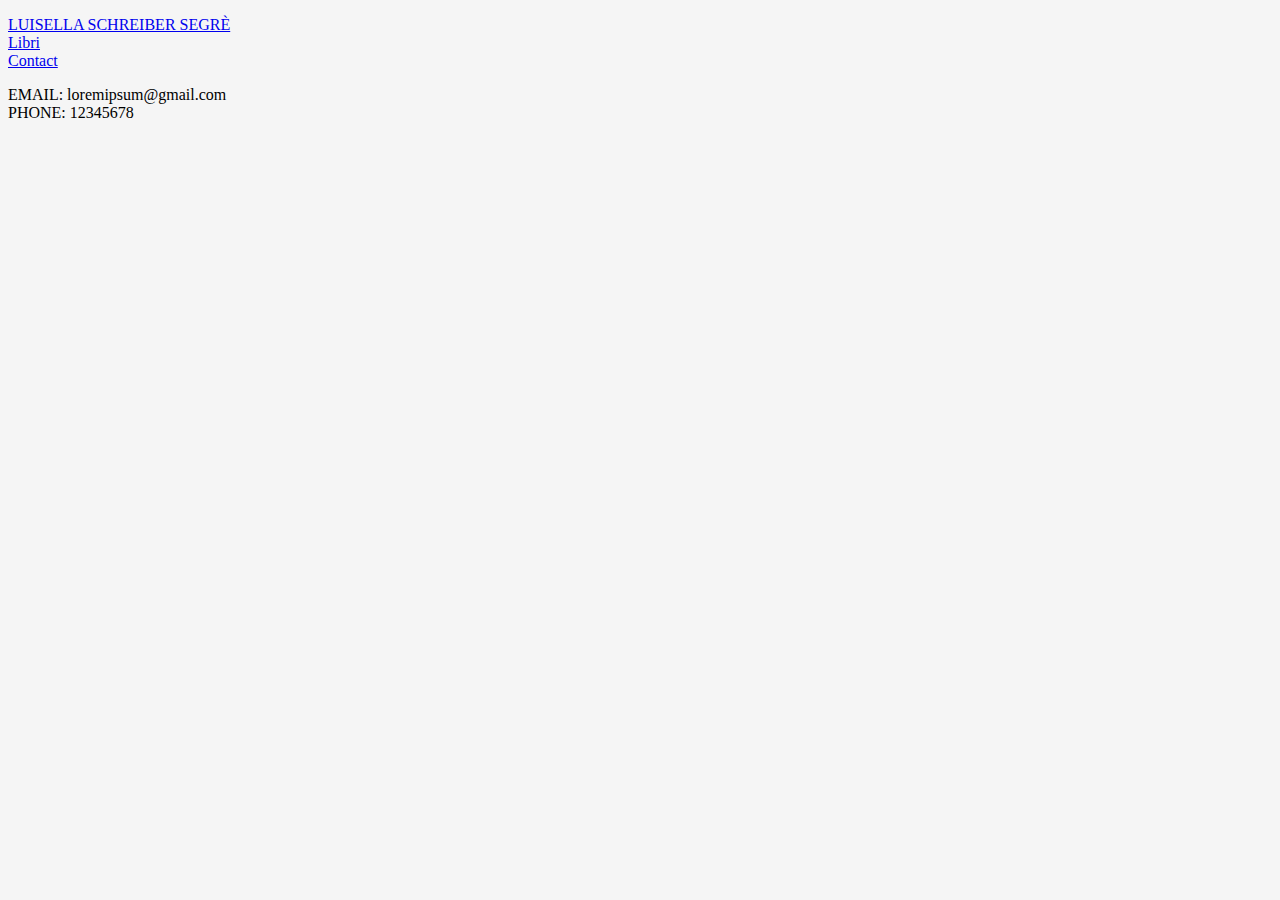
==== contact.html @ 770ada97 "turnin" ====
<!DOCTYPE html>
<html>
<head>
	<meta charset="utf-8">
	<meta name="viewport" content="width=device-width, initial-scale=1">
	<title> LUISELLA SCHREIBER SEGRÈ </title>
	<link rel="stylesheet" type="text/css" href="style.css">
</head>
<body>

	<ul>
		<li><a href="index.html">LUISELLA SCHREIBER SEGRÈ</a> </li>
		<li><a href="libri.html"> Libri</a> </li>
		<li><a href="contact.html">Contact</a></li>
	</ul>

<!--<div class="myDiv">
	<h1>LUISELLA SCHREIBER SEGRÈ</h1>
	<p> Questa Mia Pazza Fede Nella Vita </p>
</div>
-->
<div class="emailandphone">
	<ul>
		<li>EMAIL: loremipsum@gmail.com </li>
		<li> PHONE: 12345678</li>
	</ul>

</div>

</body>
</html>
---- style.css ----
*{
	box-sizing: border-box;
}


/*.myDiv {
	border: 5px outset black;
	background-color: white;
	text-align: center;
}

*/

body {
	background-color: whitesmoke;
}

.class-for-index{
	color:black;

}
.grid-container{
	grid-template-columns: auto auto auto;
	padding: 50px;
}


/*
section::after{
	content: "";
	display: table;
 	padding: 30px;
 	margin: 40px;
}
*/
ul{
	list-style-type: circle;
	padding:0;

}

h1{
	font-size: 50px;
	color: black;
	text-align: center;
	padding: 100px;
}


.grid-item{
	background-color: white;
	padding: 10px;
	text-align: center;
	color: black;
	font-size: 30px;
	position: sticky;
	margin: 100px;
	width: 300px;
	height: 100px;
	font-style: italic ;
}

/*.about{ 
	background-color: white;
	padding: 30px;
	margin: 100px;
	width: 400px;
	height: 300px;
	text-align: center;
	float: left;

}
*/

/* idk if this image is being styled or not*/


section.fotoprof div {
	width: 636px;
	height: 636px;

}

section.emailandphone div{
	list-style-type: disc;
	font-size: 30px;
	color: black;
	text-align: left;
}

section.aboutheader div{
	font-size: 60px;
	color: black;
	text-align: center;
	padding: 30px;

}

section.abouttext1header div{
	font-size: 40px;
	color: black;
	text-align: center;
	font-style: italic;

}
section.abouttext1 div{
	font-size: 30px;
	color: black;
	text-align: center;
	padding: 30px;
}

section.abouttext2header div{
	font-size: 40px;
	color: black;
	text-align: center;
	font-style: italic;
	padding: 30px;

}
section.abouttext2 div{
	font-size: 30px;
	color: black;
	text-align: center;
}
/*
h1{
	font-size: 75px;
}

p{
	font-size: 50px;
}
*/
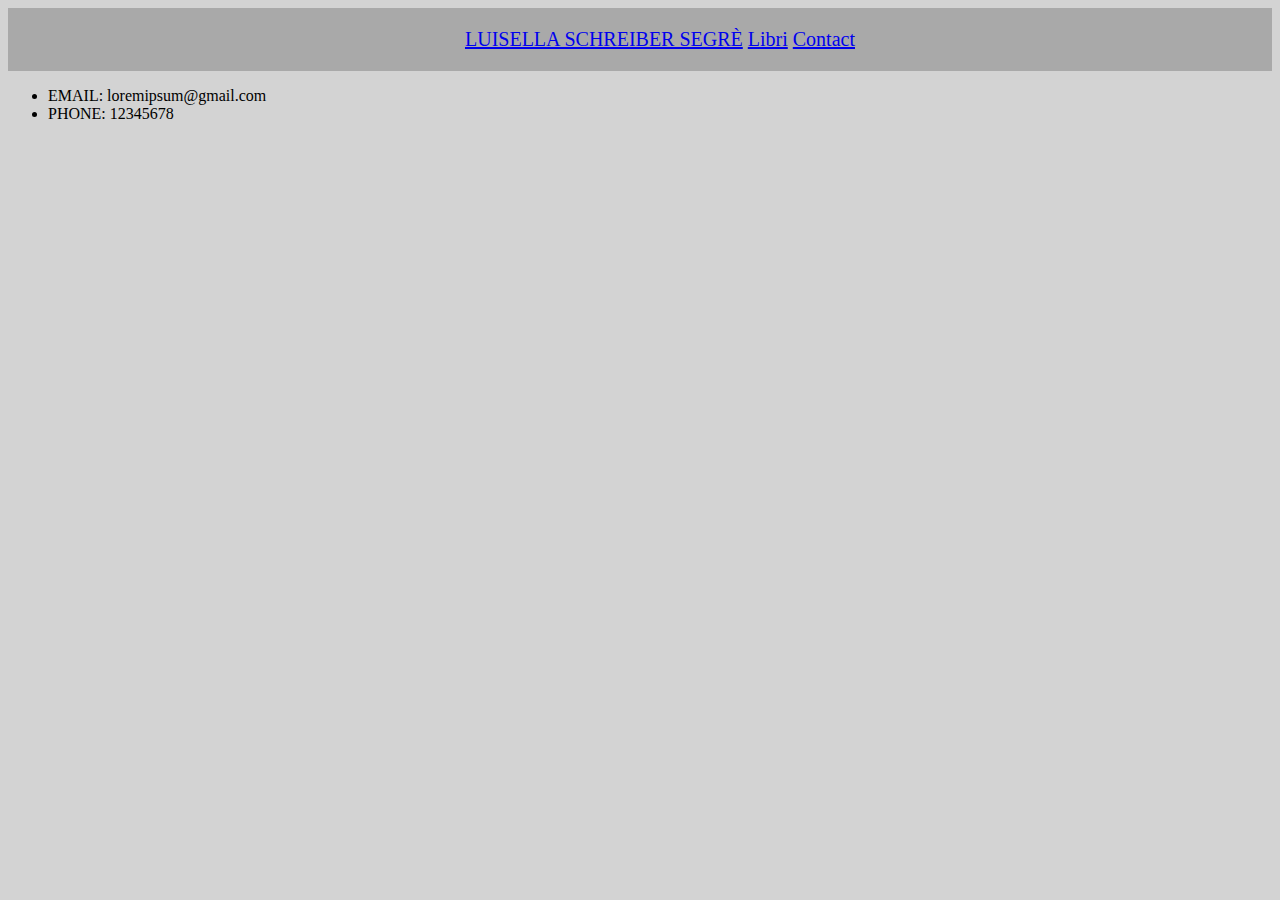
==== commit dcd1b825: "update" ====
--- a/contact.html
+++ b/contact.html
@@ -8,11 +8,13 @@
 </head>
 <body>
 
-	<ul>
-		<li><a href="index.html">LUISELLA SCHREIBER SEGRÈ</a> </li>
-		<li><a href="libri.html"> Libri</a> </li>
-		<li><a href="contact.html">Contact</a></li>
-	</ul>
+	<div class="nav_bar">
+		<ul>
+			<a href="index.html">LUISELLA SCHREIBER SEGRÈ</a> 
+			<a href="libri.html"> Libri</a> 
+			<a href="contact.html">Contact</a>
+		</ul>
+	</div>
 
 <!--<div class="myDiv">
 	<h1>LUISELLA SCHREIBER SEGRÈ</h1>
--- a/style.css
+++ b/style.css
@@ -12,20 +12,16 @@
 */
 
 body {
-	background-color: whitesmoke;
+	background-color: lightgrey;
 }
 
-.class-for-index{
-	color:black;
 
-}
+
+/*
 .grid-container{
 	grid-template-columns: auto auto auto;
 	padding: 50px;
 }
-
-
-/*
 section::after{
 	content: "";
 	display: table;
@@ -33,20 +29,51 @@
  	margin: 40px;
 }
 */
-ul{
-	list-style-type: circle;
-	padding:0;
+
+
+.nav_bar {
+	display: flex;
+	list-style-type: none;	
+	background-color: darkgrey;
+	justify-content: center;
+	color: black;
+	font-size: 20px;
+}
+
+
+
+.header_home {
+	font-size: 40px;
+	color: dimgray;
+	margin: 40px;
+	text-align: center;
+}
+
+.foto1 {
+	align-items: center;
+	border-radius: 50%;
+}
+
+.texts_home{
+	display: flex;
+	font-size: 20px;
+	color: black;
+	margin: 40px;
+	justify-content: space-around;
+	gap: 40px;
+
 
 }
 
-h1{
-	font-size: 50px;
-	color: black;
-	text-align: center;
-	padding: 100px;
+
+.trst_img {
+	display: flex;
+	justify-content: center;
 }
 
 
+
+/*
 .grid-item{
 	background-color: white;
 	padding: 10px;
@@ -60,7 +87,7 @@
 	font-style: italic ;
 }
 
-/*.about{ 
+.about{ 
 	background-color: white;
 	padding: 30px;
 	margin: 100px;
@@ -72,14 +99,16 @@
 }
 */
 
-/* idk if this image is being styled or not*/
+/* idk if this image is being styled or not
 
 
-section.fotoprof div {
-	width: 636px;
-	height: 636px;
 
-}
+*/
+
+
+
+
+
 
 section.emailandphone div{
 	list-style-type: disc;
@@ -88,29 +117,34 @@
 	text-align: left;
 }
 
-section.aboutheader div{
+.intro_books {
+	display: flex;
 	font-size: 60px;
 	color: black;
-	text-align: center;
-	padding: 30px;
+	justify-content: center;
+}
+
+.questa_mia {
+	display: flex;
+	color: black;
+	font-size: 20px;
+	justify-content: center;
+	margin: 30px;
 
 }
 
-section.abouttext1header div{
-	font-size: 40px;
+.un_paio{
+	display: flex;
 	color: black;
-	text-align: center;
-	font-style: italic;
+	font-size: 20px;
+	justify-content: center;
+	margin: 30px;
+
 
 }
-section.abouttext1 div{
-	font-size: 30px;
-	color: black;
-	text-align: center;
-	padding: 30px;
-}
 
-section.abouttext2header div{
+/*
+.abouttext2header {
 	font-size: 40px;
 	color: black;
 	text-align: center;
@@ -118,12 +152,13 @@
 	padding: 30px;
 
 }
-section.abouttext2 div{
+
+.abouttext2 {
 	font-size: 30px;
 	color: black;
 	text-align: center;
 }
-/*
+
 h1{
 	font-size: 75px;
 }
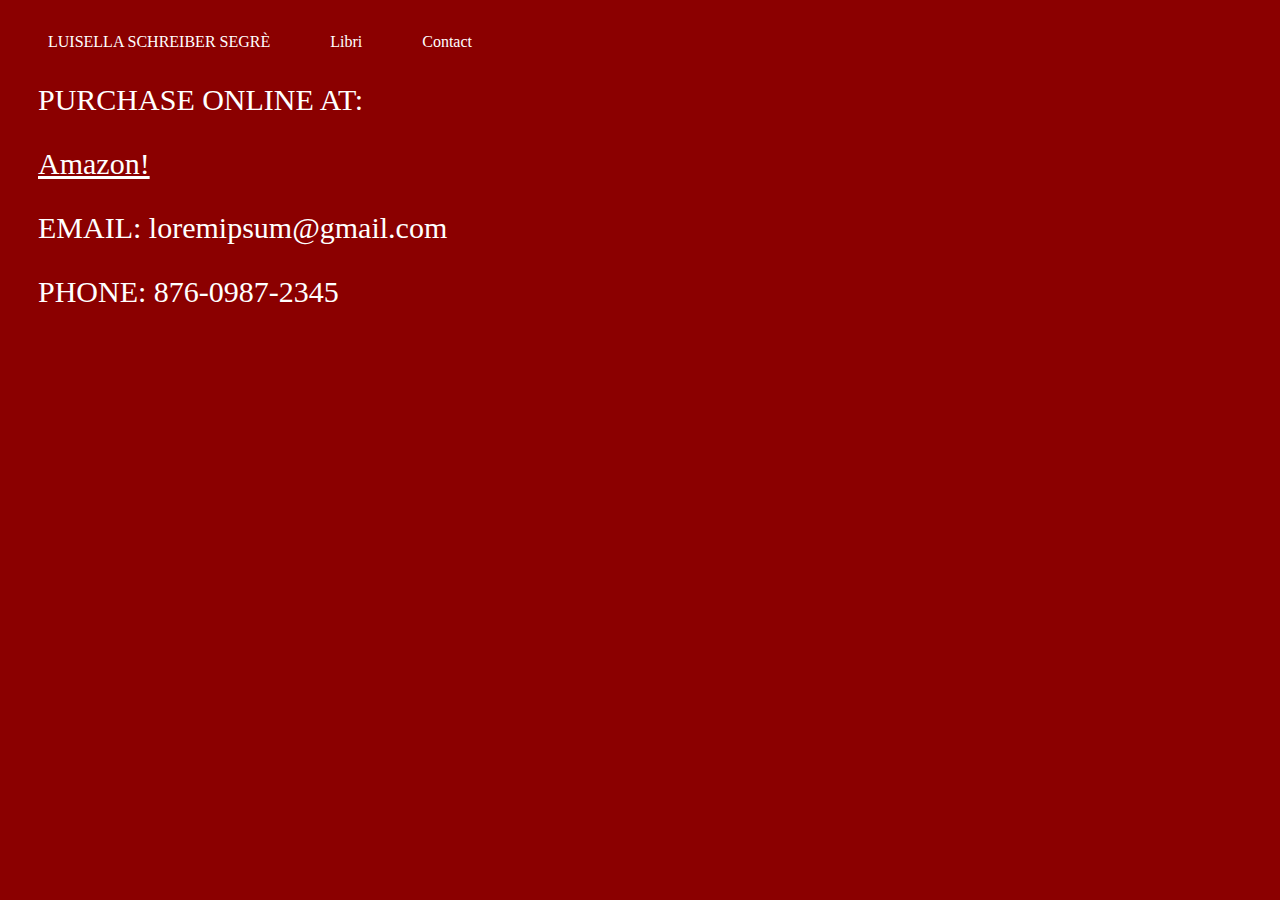
==== commit 07214332: "update" ====
--- a/contact.html
+++ b/contact.html
@@ -7,14 +7,11 @@
 	<link rel="stylesheet" type="text/css" href="style.css">
 </head>
 <body>
-
-	<div class="nav_bar">
 		<ul>
-			<a href="index.html">LUISELLA SCHREIBER SEGRÈ</a> 
-			<a href="libri.html"> Libri</a> 
-			<a href="contact.html">Contact</a>
+			<li><a href="index.html">LUISELLA SCHREIBER SEGRÈ</a> </li>
+			<li><a href="libri.html"> Libri</a> </li>
+			<li><a href="contact.html">Contact</a></li>
 		</ul>
-	</div>
 
 <!--<div class="myDiv">
 	<h1>LUISELLA SCHREIBER SEGRÈ</h1>
@@ -22,11 +19,10 @@
 </div>
 -->
 <div class="emailandphone">
-	<ul>
-		<li>EMAIL: loremipsum@gmail.com </li>
-		<li> PHONE: 12345678</li>
-	</ul>
-
+	<p>PURCHASE ONLINE AT: </p>
+	<a href="https://www.amazon.it/famiglia-ebraica-triestina-fascismo-mondiale/dp/8896940567<" target="idk"> Amazon! </a>
+	<p>EMAIL: loremipsum@gmail.com</p>
+	<p>PHONE: 876-0987-2345</p>
 </div>
 
 </body>
--- a/style.css
+++ b/style.css
@@ -12,7 +12,7 @@
 */
 
 body {
-	background-color: lightgrey;
+	background-color: darkred;
 }
 
 
@@ -30,34 +30,48 @@
 }
 */
 
+ul{
+	list-style-type: none;
+	margin: 5px;
+	padding: 5px;
 
-.nav_bar {
-	display: flex;
-	list-style-type: none;	
-	background-color: darkgrey;
-	justify-content: center;
-	color: black;
-	font-size: 20px;
+
+}
+
+li{
+	float: left;
+}
+
+li a {
+	display: block;	
+	color: white;
+	text-align: center;
+	text-decoration: none;
+	padding: 20px 30px;
 }
 
 
 
 .header_home {
 	font-size: 40px;
-	color: dimgray;
+	color: white;
 	margin: 40px;
 	text-align: center;
+	padding: 40px;
 }
 
 .foto1 {
-	align-items: center;
+	display: block;	
+	margin-left: auto;
+	margin-right: auto;
 	border-radius: 50%;
+
 }
 
 .texts_home{
 	display: flex;
 	font-size: 20px;
-	color: black;
+	color: lightgray;
 	margin: 40px;
 	justify-content: space-around;
 	gap: 40px;
@@ -67,8 +81,9 @@
 
 
 .trst_img {
-	display: flex;
-	justify-content: center;
+	display: block;
+	margin-left: auto;
+	margin-right: auto;
 }
 
 
@@ -106,41 +121,47 @@
 */
 
 
-
-
-
-
-section.emailandphone div{
-	list-style-type: disc;
-	font-size: 30px;
-	color: black;
-	text-align: left;
-}
-
 .intro_books {
 	display: flex;
 	font-size: 60px;
-	color: black;
-	justify-content: center;
+	padding: 40px;
+}
+
+.image_container{
+	transform: translate(80px, -400px);
 }
 
 .questa_mia {
 	display: flex;
-	color: black;
+	color: lightgray;
 	font-size: 20px;
-	justify-content: center;
-	margin: 30px;
+	margin: 40px;
+	justify-content: space-around;
+	gap: 40px;
 
 }
 
 .un_paio{
 	display: flex;
-	color: black;
+	color: lightgray;
 	font-size: 20px;
-	justify-content: center;
-	margin: 30px;
+	margin: 40px;
+	justify-content: space-around;
+	gap: 40px;
+
+}
 
 
+.emailandphone {
+	list-style-type: disc;
+	font-size: 30px;
+	color: white;
+	text-align: left;
+	padding: 30px;
+}
+
+a{
+	color: white;
 }
 
 /*
